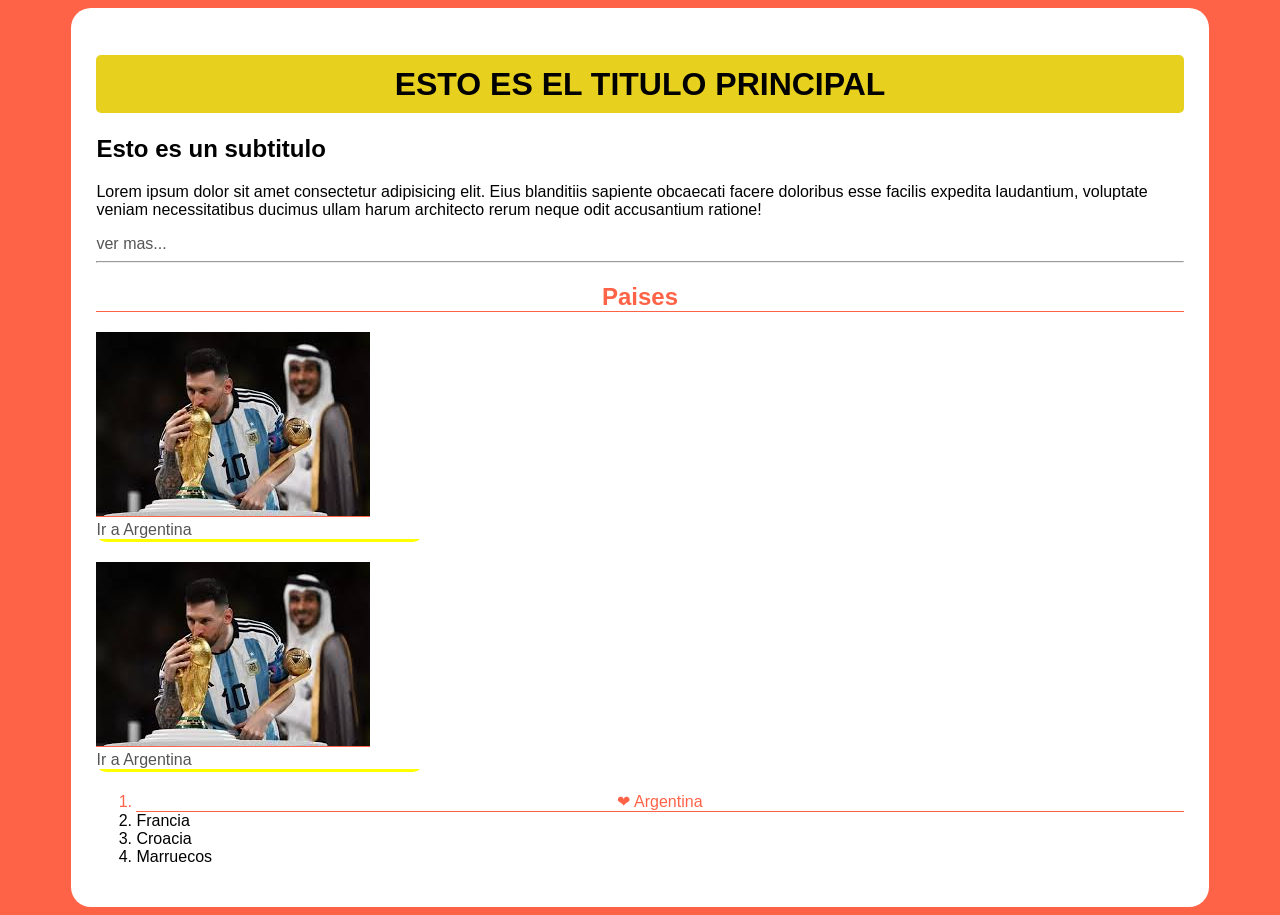
==== index.html @ 0f58d021 "subida inicial de archivos" ====
<!DOCTYPE html>
<html lang="es">
<head>
    <meta charset="UTF-8">
    <meta name="viewport" content="width=device-width, initial-scale=1.0">
    <title>Nuevo Sitio - ISEC</title>
    <link rel="stylesheet" href="css/styles.css">
</head>

<body>
        <!-- Inicio del documento -->

    <div id="mainContent">
        <h1 class="titulo">
            Esto es el titulo principal
        </h1>
        <h2>
            Esto es un subtitulo
        </h2>
        <p>
            Lorem ipsum dolor sit amet consectetur adipisicing elit. Eius blanditiis sapiente obcaecati facere doloribus esse facilis expedita laudantium, voluptate veniam necessitatibus ducimus ullam harum architecto rerum neque odit accusantium ratione!
        </p>
        <!-- <a href="http://ole.com.ar">ver mas...</a> -->
         <a href="noticia1.html">ver mas...</a>
         

        <!-- horizontal ruller -->
        <hr>

        <div>
            <h2 class="destacado">Paises</h2>

            <div class="noticia">
                <div>
                    <img class="destacado" src="img/qatar2022.jpg" alt="">
                </div>
                <div>
                    <a href="http://argentina.com.ar">Ir a Argentina</a>
                </div>
            </div>

            <div class="noticia">
                <div>
                    <img class="destacado" src="img/qatar2022.jpg" alt="">
                </div>
                <div>
                    <a href="http://argentina.com.ar">Ir a Argentina</a>
                </div>
            </div>

            <ol>
                <li class="destacado">❤ Argentina</li>
                <li>Francia</li>
                <li>Croacia</li>
                <li>Marruecos</li>
            </ol>
        </div>
    </div>
</body>

</html>
---- css/styles.css ----
/* CSS
tipoSelector {
    propiedad:valor;
}

*/

/* Selector Universal 
*{
    margin: 0;
    padding: 0;
}*/

/* Elemento o etiqueta */
html{
    font-family: Arial, Helvetica, sans-serif;
}

body{
    background: tomato;
}

div{
    background: white;
}
h1{
    text-transform: uppercase;
}

/*h2{
     color: white; 
}*/

/* Clase */
.destacado{
    color: tomato;
    text-align: center;
    border-bottom:1px solid tomato;
}
.titulo{
    background: rgba(231, 205, 13, 0.931);
    text-align: center;
    padding: 1%;
    border-radius: 5px;
}

/* id */
#mainContent{
    width: 90%;
    margin-left: auto;
    margin-right: auto;
    padding: 2%;
    border-radius: 20px;
    box-sizing: border-box;
}
a{
    color: rgb(85, 85, 85);
    text-decoration: none;
}

#noticias{
    display: flex;
    flex-wrap: wrap;
    justify-content: space-between;
    background-color: rgb(180, 180, 180);
    padding: 2%;

    }
    .noticia{
        /* border: 1px solid; */
        width: 30%;
        border-radius: 10px;
        margin-bottom: 20px;
        border-bottom: 3px yellow solid;
    }
    .img-noticia{
        
    }
    .img{
        width: 100%;
    }
    .text-noticia{
            padding: 2%;
            font-size: 14px;
        }
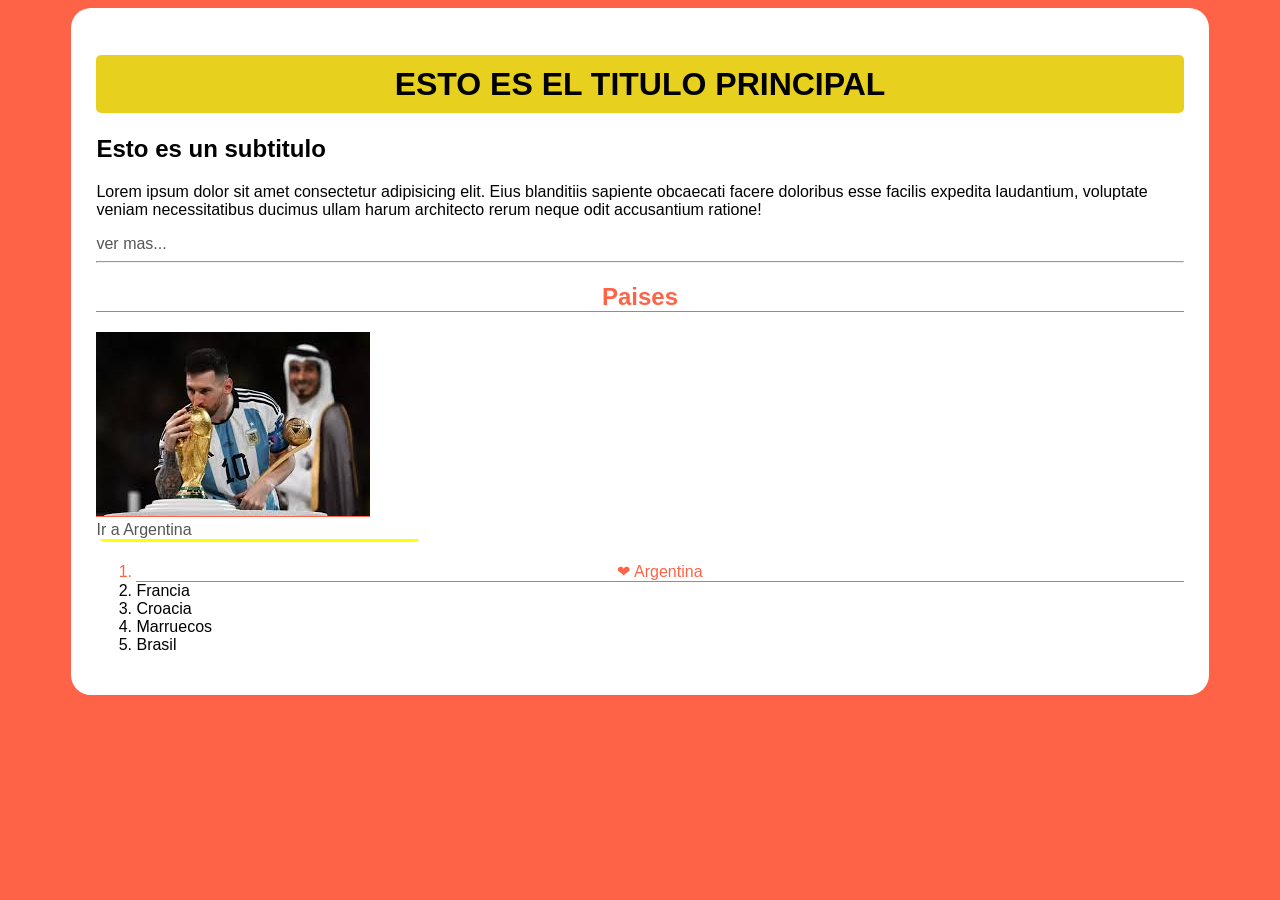
==== commit 048ec283: "actualizacion 22-05" ====
--- a/index.html
+++ b/index.html
@@ -39,20 +39,12 @@
                 </div>
             </div>
 
-            <div class="noticia">
-                <div>
-                    <img class="destacado" src="img/qatar2022.jpg" alt="">
-                </div>
-                <div>
-                    <a href="http://argentina.com.ar">Ir a Argentina</a>
-                </div>
-            </div>
-
             <ol>
                 <li class="destacado">❤ Argentina</li>
                 <li>Francia</li>
                 <li>Croacia</li>
                 <li>Marruecos</li>
+                <li>Brasil</li>
             </ol>
         </div>
     </div>
--- a/css/styles.css
+++ b/css/styles.css
@@ -2,7 +2,6 @@
 tipoSelector {
     propiedad:valor;
 }
-
 */
 
 /* Selector Universal 
